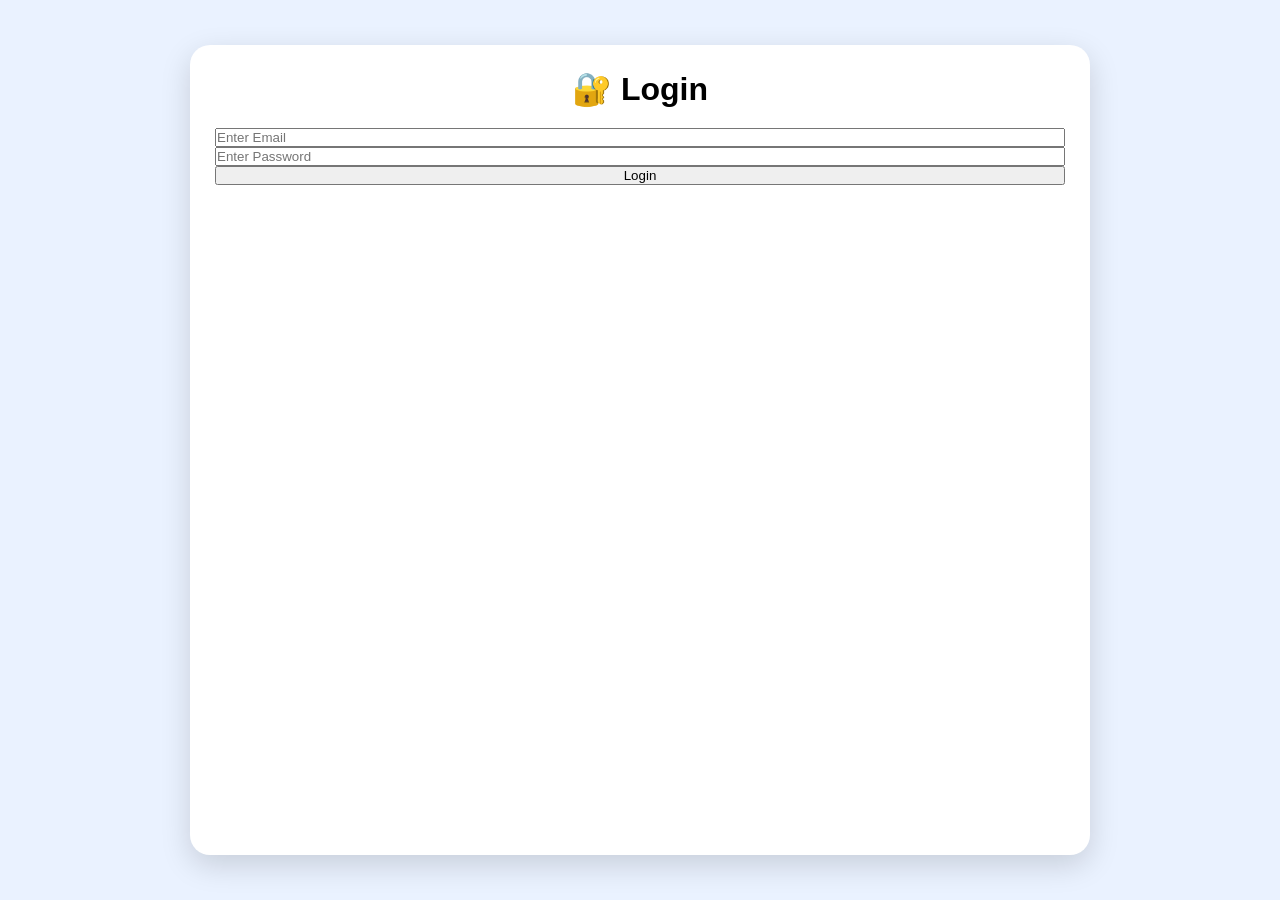
==== templates/chat.html @ 58c40670 "half project commit" ====
<!DOCTYPE html>
<html lang="en">
<head>
    <meta charset="UTF-8">
    <meta name="viewport" content="width=device-width, initial-scale=1.0">
    <title>Login - AI Medical Assistant</title>

    <link rel="stylesheet" href="/static/style.css">
</head>
<body>

<div class="container">

    <h1>🔐 Login</h1>

    <input
        type="email"
        id="email"
        placeholder="Enter Email">

    <input
        type="password"
        id="password"
        placeholder="Enter Password">

    <button id="login-btn">
        Login
    </button>

    <p id="message"></p>

</div>

<script>

// Agar user pehle se login hai to direct chat page par bhejo
if(localStorage.getItem("token")){
    window.location.href="/chat";
}

document.getElementById("login-btn").onclick = async () => {

    const email = document.getElementById("email").value.trim();
    const password = document.getElementById("password").value.trim();

    if(email==="" || password===""){
        document.getElementById("message").innerHTML =
        "Please enter email and password.";
        return;
    }

    const formData = new URLSearchParams();

    formData.append("username", email);
    formData.append("password", password);

    const response = await fetch("/user/login", {

        method: "POST",

        headers: {
            "Content-Type": "application/x-www-form-urlencoded"
        },

        body: formData

    });

    const data = await response.json();

    if(response.ok && data.access_token){

        localStorage.setItem("token", data.access_token);

        window.location.href="/chat";

    }else{

        document.getElementById("message").innerHTML =
        data.detail || data.message || "Login Failed";

    }

}

</script>

</body>
</html>
---- static/style.css ----
*{
    margin:0;
    padding:0;
    box-sizing:border-box;
    font-family:Arial, Helvetica, sans-serif;
}

body{
    background:#eaf2ff;
    display:flex;
    justify-content:center;
    align-items:center;
    height:100vh;
}

.container{
    width:900px;
    height:90vh;
    background:white;
    border-radius:20px;
    box-shadow:0 10px 30px rgba(0,0,0,.15);
    padding:25px;
    display:flex;
    flex-direction:column;
}

h1{
    text-align:center;
    margin-bottom:20px;
}

#chat-box{
    flex:1;
    overflow-y:auto;
    border:1px solid #ddd;
    border-radius:15px;
    padding:20px;
    background:#fafafa;
}

/* User Message */

.user{
    background:#007bff;
    color:white;
    padding:12px 16px;
    border-radius:15px 15px 0 15px;
    margin:10px 0;
    width:fit-content;
    max-width:75%;
    margin-left:auto;
    word-wrap:break-word;
}

/* AI Message */

.bot{
    background:white;
    border:1px solid #ddd;
    padding:12px 16px;
    border-radius:15px 15px 15px 0;
    margin:10px 0;
    width:fit-content;
    max-width:75%;
    color:#222;
    line-height:1.7;
    word-wrap:break-word;
}

.input-area{
    display:flex;
    margin-top:15px;
}

#user-input{
    flex:1;
    padding:15px;
    border:1px solid #ccc;
    border-radius:12px 0 0 12px;
    font-size:17px;
    outline:none;
}

#send-btn{
    width:120px;
    border:none;
    background:#007bff;
    color:white;
    font-size:18px;
    cursor:pointer;
    border-radius:0 12px 12px 0;
}

#send-btn:hover{
    background:#0056d2;
}
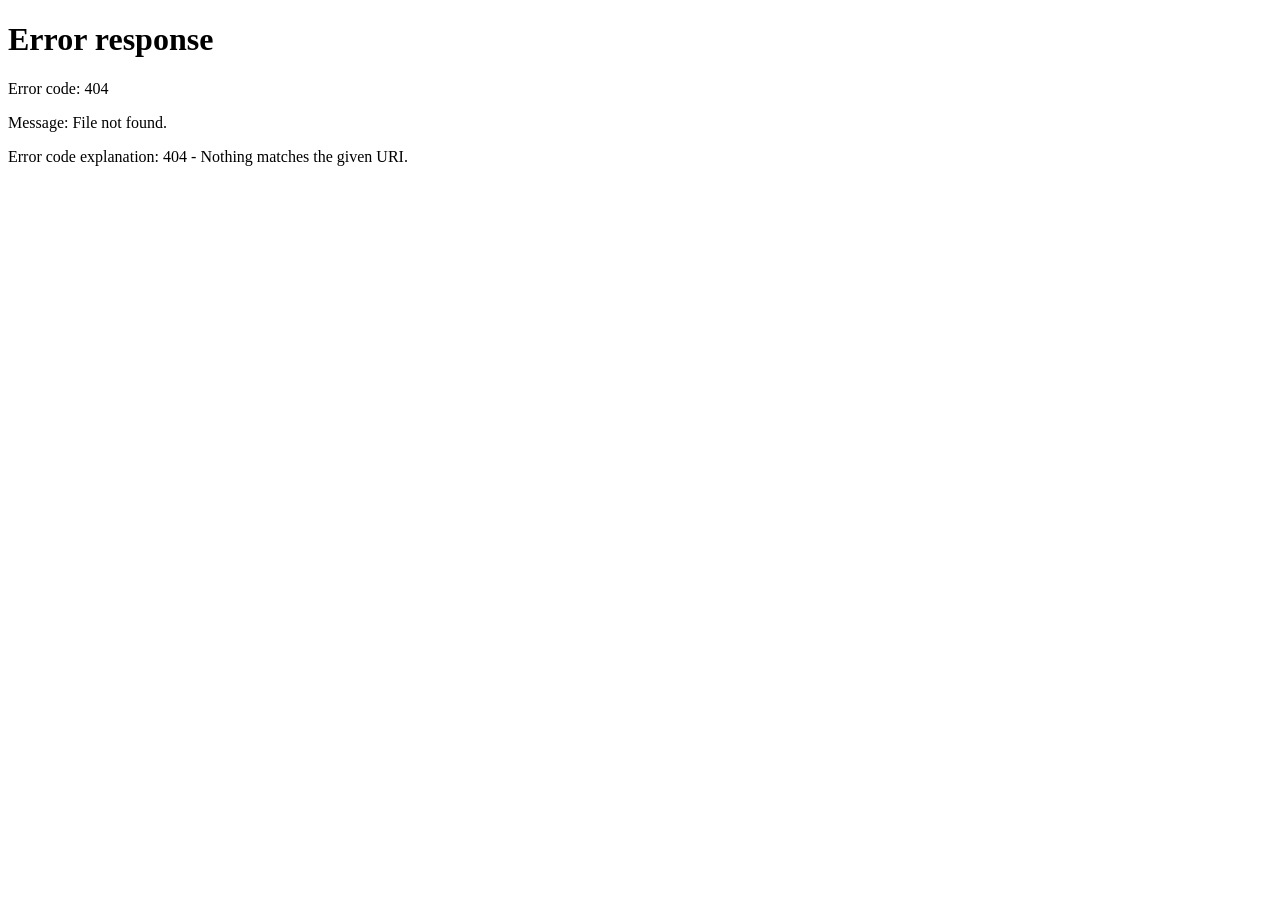
==== commit 4c90eca2: "chat history" ====
--- a/templates/chat.html
+++ b/templates/chat.html
@@ -3,7 +3,7 @@
 <head>
     <meta charset="UTF-8">
     <meta name="viewport" content="width=device-width, initial-scale=1.0">
-    <title>Login - AI Medical Assistant</title>
+    <title>AI Medical Assistant</title>
 
     <link rel="stylesheet" href="/static/style.css">
 </head>
@@ -11,79 +11,53 @@
 
 <div class="container">
 
-    <h1>🔐 Login</h1>
+    <!-- Sidebar -->
+    <div class="sidebar">
 
-    <input
-        type="email"
-        id="email"
-        placeholder="Enter Email">
+        <h2>🩺 AI Medical Assistant</h2>
 
-    <input
-        type="password"
-        id="password"
-        placeholder="Enter Password">
+        <button id="new-chat-btn">
+            + New Chat
+        </button>
 
-    <button id="login-btn">
-        Login
-    </button>
+        <div id="history"></div>
 
-    <p id="message"></p>
+    </div>
+
+    <!-- Chat Area -->
+    <div class="chat-area">
+
+        <div class="chat-header">
+
+            <h2>Medical Assistant</h2>
+
+            <button id="logout-btn">
+                Logout
+            </button>
+
+        </div>
+
+        <div id="chat-box"></div>
+
+        <div class="input-area">
+
+            <input
+                type="text"
+                id="user-input"
+                placeholder="Ask your medical question..."
+            >
+
+            <button id="send-btn">
+                Send
+            </button>
+
+        </div>
+
+    </div>
 
 </div>
 
-<script>
-
-// Agar user pehle se login hai to direct chat page par bhejo
-if(localStorage.getItem("token")){
-    window.location.href="/chat";
-}
-
-document.getElementById("login-btn").onclick = async () => {
-
-    const email = document.getElementById("email").value.trim();
-    const password = document.getElementById("password").value.trim();
-
-    if(email==="" || password===""){
-        document.getElementById("message").innerHTML =
-        "Please enter email and password.";
-        return;
-    }
-
-    const formData = new URLSearchParams();
-
-    formData.append("username", email);
-    formData.append("password", password);
-
-    const response = await fetch("/user/login", {
-
-        method: "POST",
-
-        headers: {
-            "Content-Type": "application/x-www-form-urlencoded"
-        },
-
-        body: formData
-
-    });
-
-    const data = await response.json();
-
-    if(response.ok && data.access_token){
-
-        localStorage.setItem("token", data.access_token);
-
-        window.location.href="/chat";
-
-    }else{
-
-        document.getElementById("message").innerHTML =
-        data.detail || data.message || "Login Failed";
-
-    }
-
-}
-
-</script>
+<script src="/static/script.js"></script>
 
 </body>
 </html>
--- a/static/style.css
+++ b/static/style.css
@@ -6,70 +6,177 @@
 }
 
 body{
-    background:#eaf2ff;
+    background:#eef3ff;
+    min-height:100vh;
     display:flex;
     justify-content:center;
     align-items:center;
-    height:100vh;
-}
+}
+
+/* ================= CHAT PAGE ================= */
 
 .container{
-    width:900px;
-    height:90vh;
-    background:white;
+    width:1200px;
+    height:92vh;
+    background:#ffffff;
     border-radius:20px;
     box-shadow:0 10px 30px rgba(0,0,0,.15);
-    padding:25px;
+    overflow:hidden;
+    display:flex;
+}
+
+/* Sidebar */
+
+.sidebar{
+    width:280px;
+    background:#1f2937;
+    color:white;
+    padding:20px;
     display:flex;
     flex-direction:column;
 }
 
-h1{
+.sidebar h2{
     text-align:center;
     margin-bottom:20px;
-}
+    font-size:24px;
+}
+
+#new-chat-btn{
+    padding:14px;
+    border:none;
+    border-radius:10px;
+    background:#2563eb;
+    color:white;
+    cursor:pointer;
+    font-size:16px;
+    margin-bottom:20px;
+}
+
+#new-chat-btn:hover{
+    background:#1d4ed8;
+}
+
+#history{
+    flex:1;
+    overflow-y:auto;
+}
+
+/* History */
+
+.history-item{
+    padding:12px;
+    margin-bottom:10px;
+    border-radius:10px;
+    background:#334155;
+    color:white;
+    cursor:pointer;
+    transition:.3s;
+
+    white-space:nowrap;
+    overflow:hidden;
+    text-overflow:ellipsis;
+}
+
+.history-item:hover{
+    background:#475569;
+}
+
+/* Chat Area */
+
+.chat-area{
+    flex:1;
+    display:flex;
+    flex-direction:column;
+    padding:25px;
+}
+
+.chat-header{
+    display:flex;
+    justify-content:space-between;
+    align-items:center;
+    margin-bottom:20px;
+}
+
+.chat-header h2{
+    font-size:32px;
+}
+
+#logout-btn{
+    padding:12px 20px;
+    border:none;
+    border-radius:8px;
+    background:#ef4444;
+    color:white;
+    cursor:pointer;
+}
+
+#logout-btn:hover{
+    background:#dc2626;
+}
+
+/* Chat Box */
 
 #chat-box{
     flex:1;
-    overflow-y:auto;
+    background:#f8fafc;
     border:1px solid #ddd;
     border-radius:15px;
     padding:20px;
-    background:#fafafa;
+    overflow-y:auto;
+
+    display:flex;
+    flex-direction:column;
 }
 
 /* User Message */
 
 .user{
-    background:#007bff;
-    color:white;
-    padding:12px 16px;
-    border-radius:15px 15px 0 15px;
-    margin:10px 0;
     width:fit-content;
     max-width:75%;
     margin-left:auto;
-    word-wrap:break-word;
+    margin-bottom:15px;
+
+    padding:12px 16px;
+
+    background:#2563eb;
+    color:white;
+
+    border-radius:15px 15px 0 15px;
+
+    line-height:1.7;
+
+    white-space:pre-wrap;
+    overflow-wrap:break-word;
 }
 
 /* AI Message */
 
 .bot{
+    width:90%;
+    margin-bottom:15px;
+
+    padding:12px 16px;
+
     background:white;
     border:1px solid #ddd;
-    padding:12px 16px;
+
     border-radius:15px 15px 15px 0;
-    margin:10px 0;
-    width:fit-content;
-    max-width:75%;
+
     color:#222;
-    line-height:1.7;
-    word-wrap:break-word;
-}
+    line-height:1.8;
+
+    white-space:pre-wrap;
+    overflow-wrap:break-word;
+
+    box-shadow:0 2px 8px rgba(0,0,0,.05);
+}
+
+/* Input */
 
 .input-area{
     display:flex;
-    margin-top:15px;
+    margin-top:20px;
 }
 
 #user-input{
@@ -77,20 +184,65 @@
     padding:15px;
     border:1px solid #ccc;
     border-radius:12px 0 0 12px;
+    outline:none;
+    font-size:16px;
+}
+
+#send-btn{
+    width:160px;
+    border:none;
+    background:#2563eb;
+    color:white;
+    font-size:18px;
+    cursor:pointer;
+    border-radius:0 12px 12px 0;
+}
+
+#send-btn:hover{
+    background:#1d4ed8;
+}
+
+/* ================= LOGIN PAGE ================= */
+
+.login-container{
+    width:420px;
+    background:white;
+    padding:40px;
+    border-radius:20px;
+    box-shadow:0 10px 30px rgba(0,0,0,.15);
+}
+
+.login-container h1{
+    text-align:center;
+    margin-bottom:30px;
+}
+
+.login-container input{
+    width:100%;
+    padding:14px;
+    margin-bottom:18px;
+    border:1px solid #ccc;
+    border-radius:10px;
+    font-size:16px;
+}
+
+.login-container button{
+    width:100%;
+    padding:14px;
+    border:none;
+    border-radius:10px;
+    background:#2563eb;
+    color:white;
     font-size:17px;
-    outline:none;
-}
-
-#send-btn{
-    width:120px;
-    border:none;
-    background:#007bff;
-    color:white;
-    font-size:18px;
-    cursor:pointer;
-    border-radius:0 12px 12px 0;
-}
-
-#send-btn:hover{
-    background:#0056d2;
+    cursor:pointer;
+}
+
+.login-container button:hover{
+    background:#1d4ed8;
+}
+
+.login-container p{
+    margin-top:15px;
+    text-align:center;
+    color:red;
 }
